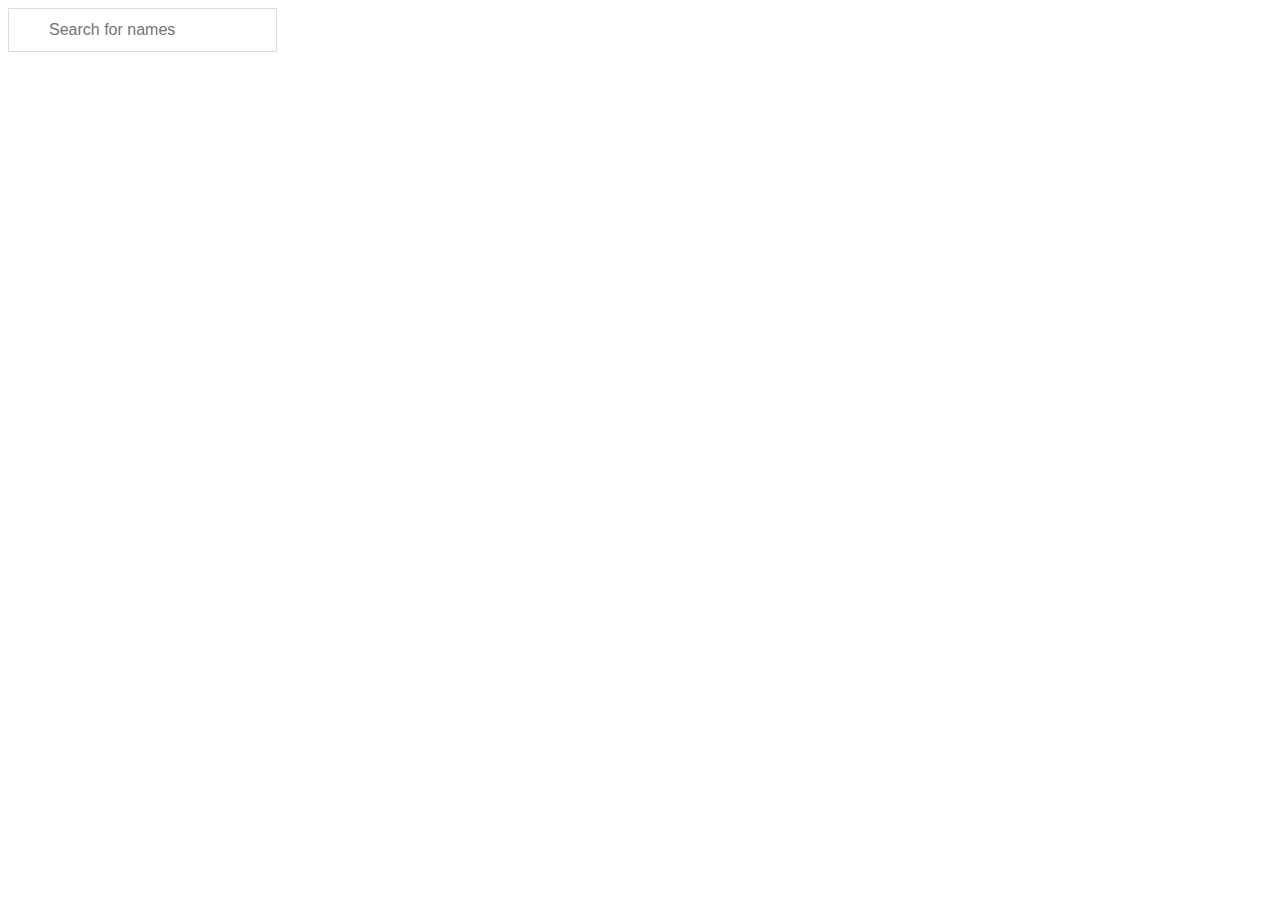
==== index.html @ 5190a010 "Create index.html" ====
<!DOCTYPE html>
<html lang="en">

<head>
<meta charset="UTF-8">
<meta http-equiv="X-UA-Compatible" content="IE=edge">
<meta name="viewport" content="width=device-width, initial-scale=1.0">
<title>Task - Load data using fetch API</title>
<link rel="stylesheet" href="style.css">
</head>

<body>
<input type="name" id="nameInput" onkeyup="search()" placeholder="Search for names" title="Type in a name"
autocomplete="off">

<div id="display-items">


</div>

<script src="script.js"></script>
</body>

</html>
---- style.css ----
.item-card {
border-radius: 25px;
background: #f5cc8e;
padding: 20px;
width: 500px;
height: fit-content;
margin: 10px;

}

.item-card li{
font-size: 20px;
}

#nameInput {
background-position: 10px 10px;
background-repeat: no-repeat;
font-size: 16px;
padding: 12px 20px 12px 40px;
border: 1px solid #ddd;
margin-bottom: 12px;
}
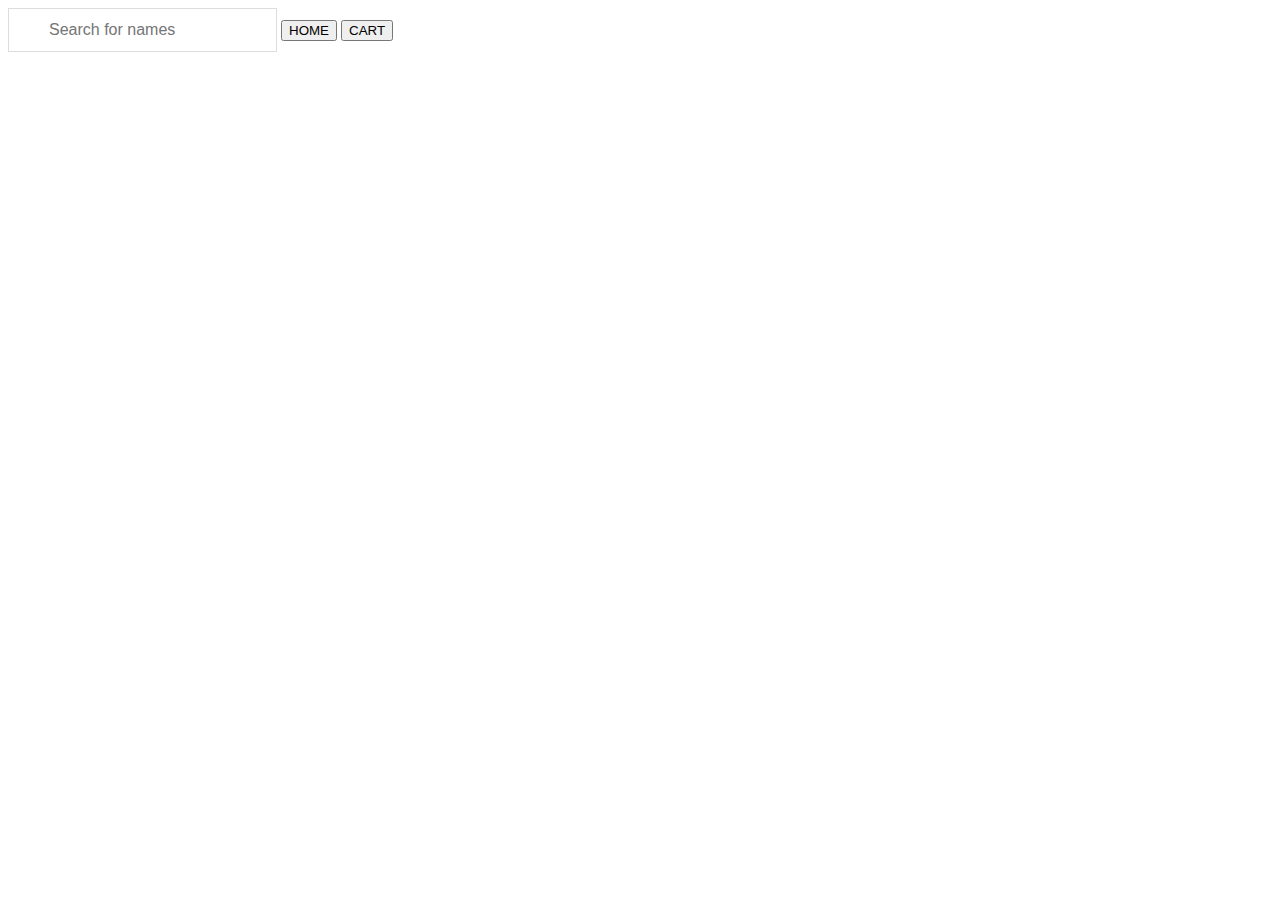
==== commit 143bc830: "Update index.html" ====
--- a/index.html
+++ b/index.html
@@ -2,23 +2,24 @@
 <html lang="en">
 
 <head>
-<meta charset="UTF-8">
-<meta http-equiv="X-UA-Compatible" content="IE=edge">
-<meta name="viewport" content="width=device-width, initial-scale=1.0">
-<title>Task - Load data using fetch API</title>
-<link rel="stylesheet" href="style.css">
+    <meta charset="UTF-8">
+    <meta http-equiv="X-UA-Compatible" content="IE=edge">
+    <meta name="viewport" content="width=device-width, initial-scale=1.0">
+    <title>Task - Load data using fetch API</title>
+    <link rel="stylesheet" href="style.css">
 </head>
 
 <body>
-<input type="name" id="nameInput" onkeyup="search()" placeholder="Search for names" title="Type in a name"
-autocomplete="off">
-
-<div id="display-items">
+    <input type="name" id="nameInput" onkeyup="search()" placeholder="Search for names" title="Type in a name"
+        autocomplete="off">
+    <button class="btn_home" onclick="home()">HOME</button>
+    <button class="btn_cart" id="cart" count="0" onclick="cartpage()">CART</button>
 
 
-</div>
-
-<script src="script.js"></script>
+    <div id="display-items"></div>
+    <div id="cart-items"></div>
+    <script src="script.js"></script>
 </body>
 
 </html>
+
--- a/style.css
+++ b/style.css
@@ -1,16 +1,27 @@
+
 .item-card {
-border-radius: 25px;
-background: #f5cc8e;
-padding: 20px;
-width: 500px;
-height: fit-content;
-margin: 10px;
+    border-radius: 25px;
+    background: #f5cc8e;
+    background-image: linear-gradient(to bottom right, #fdc777, #f7deba );
+    padding: 20px;
+    width: 500px;
+    box-shadow: 5px 5px 20px#f5cc8ee8;
+    height: fit-content;
+    margin: 20px;
 
 }
 
+.item-card:nth-child(even){
+    background: #dadada;
+    background-image: linear-gradient(to bottom right, #8880fc, #e3ddfc );
+    box-shadow: 5px 5px 20px#a19bfc96;
+}
+
 .item-card li{
-font-size: 20px;
+    font-size: 20px;
 }
+
+
 
 #nameInput {
 background-position: 10px 10px;
